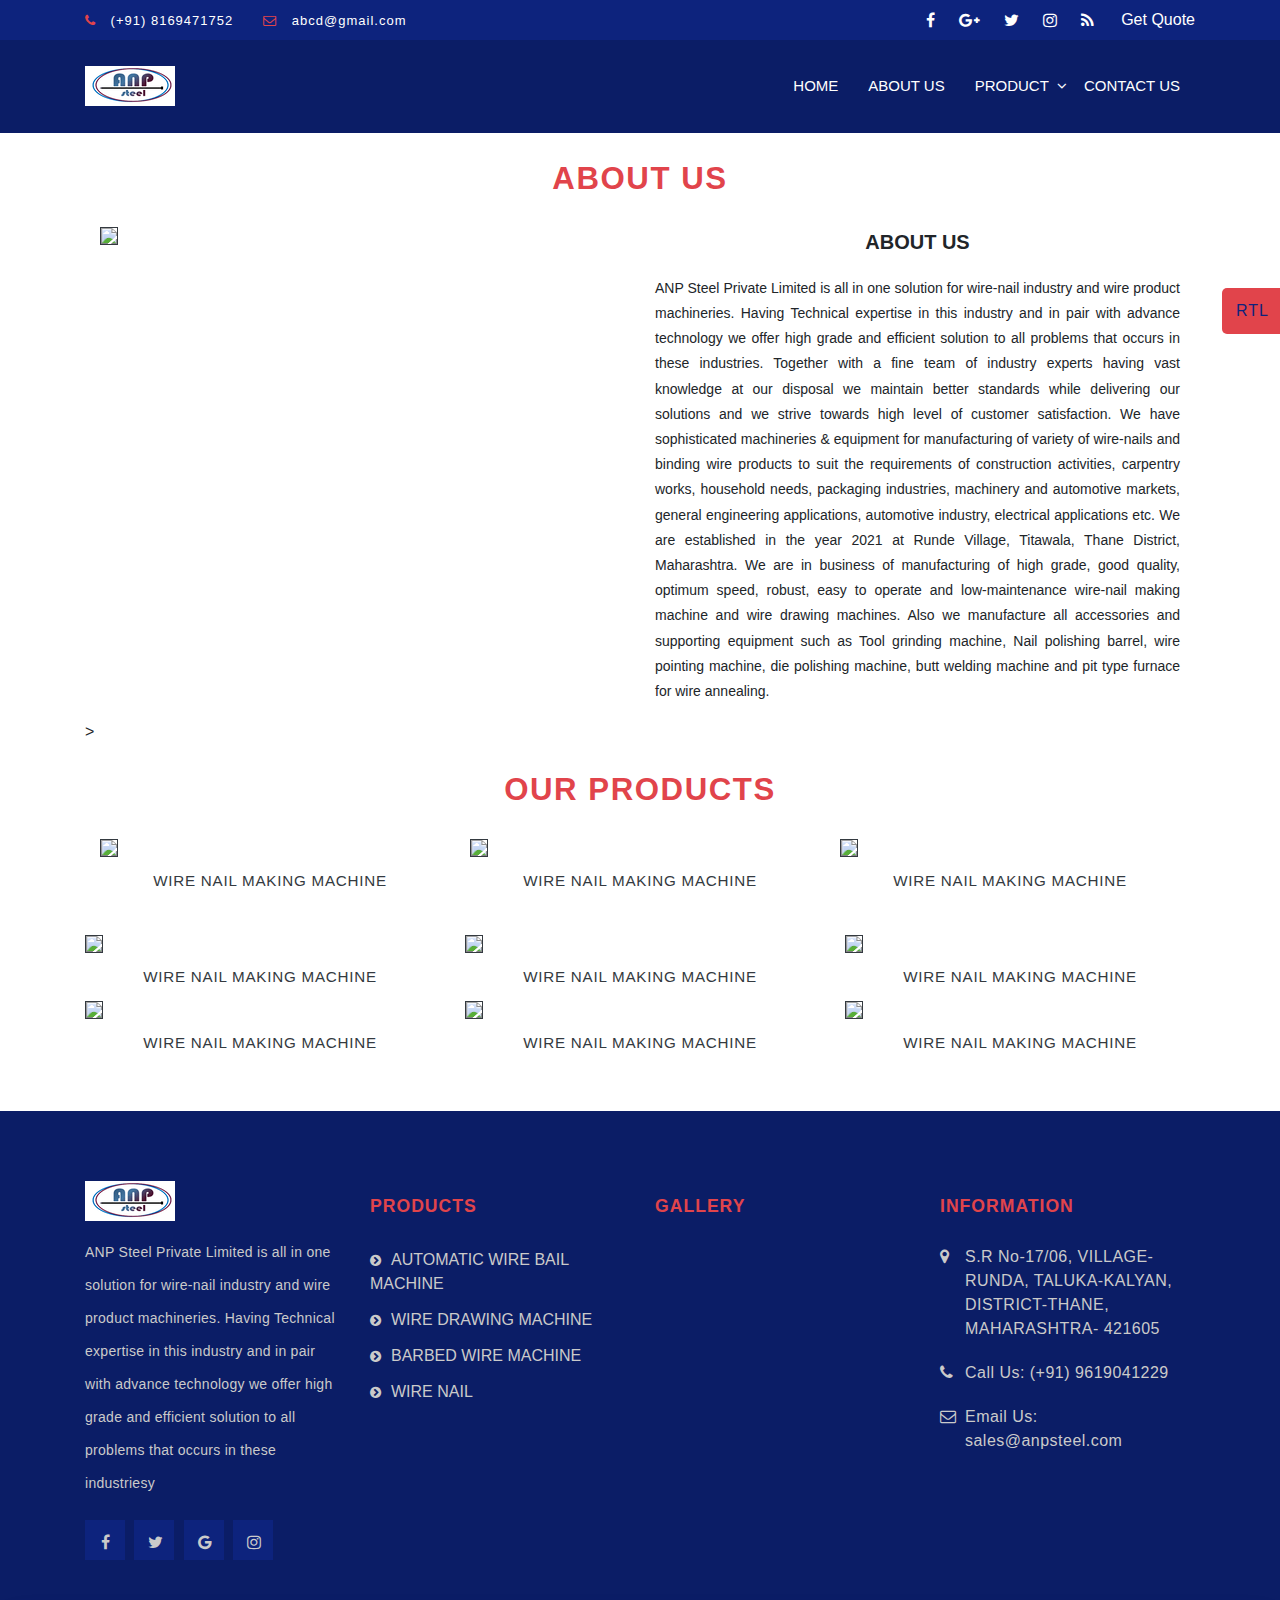
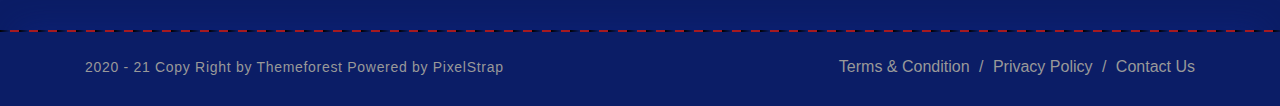
==== About_us.html @ 6aaeba2f "File Uploaded" ====
<!DOCTYPE html>
<html lang="en">


<!-- Mirrored from themes.pixelstrap.com/reno/theme/plumbing.html by HTTrack Website Copier/3.x [XR&CO'2014], Mon, 30 Dec 2019 09:51:10 GMT -->
<head>

    <meta charset="utf-8">
    <meta name="author" content="pixelstrap">
    <meta name="description" content="Reno | Plumbing HTML Templates from pixelstrap">
    <meta name="keywords" content="Reno | Plumbing HTML Templates from pixelstrap">
    <meta name="viewport" content="width=device-width, initial-scale=1, maximum-scale=1">
    <meta http-equiv="X-UA-Compatible" content="IE=edge"/>

    <!-- Site Title -->
    <title> Reno | Plumbing HTML Templates </title>

    <!-- Fav icon -->
    <link rel="shortcut icon" href="assets/images/plumbing/Favicon.png">

    <!-- Font Family-->
    <link href="https://fonts.googleapis.com/css?family=Poppins:100,200,300,400,500,600,700,800,900" rel="stylesheet">

    <!-- Font Awesome -->
    <link rel="stylesheet" href="assets/css/font-awesome.min.css" >

    <!-- Bootstrap CSS -->
    <link rel="stylesheet" href="assets/css/bootstrap.css">

    <!-- Themify icon -->
    <link rel="stylesheet" href="assets/css/themify.css">

    <!-- Animation CSS -->
    <link rel="stylesheet" href="assets/css/animate.min.css">

    <!-- Flat icon icon -->
    <link rel="stylesheet" href="assets/css/flaticon.css">

    <!-- Owl carousel css-->
    <link rel="stylesheet" href="assets/css/owl.carousel.min.css">
    <link rel="stylesheet" href="assets/css/owl.theme.default.min.css">

    <!-- zoom css-->
    <link rel="stylesheet" href="assets/css/magnific-popup.css">

    <!-- Style css-->
    <link rel="stylesheet" type="text/css"  href="assets/css/color4.css"  media="screen" id="color">

</head>
<style>

</style>

</style>


<body>

<!-- loader start -->
<div class="loader-wrapper">
    <div class="loader">
        <div></div>
    </div>
</div>
<!-- loader end -->

<!--Top-Section-->
<div class="top-contact">
    <div class="container">
        <div class="row">
            <div class="col-md-6">
                <div class="top-content">
                    <ul>
                        <li><i class="fa fa-phone" aria-hidden="true"></i>  (+91) 8169471752  </li>
                        <li><i class="fa fa-envelope-o" aria-hidden="true"></i> abcd@gmail.com  </li>
                    </ul>
                </div>
            </div>
            <div class="col-md-6">
                <div class="top-social">
                    <ul>
                        <li><a href="#"><i class="fa fa-facebook" aria-hidden="true"></i></a></li>
                        <li><a href="#"><i class="fa fa-google-plus" aria-hidden="true"></i></a></li>
                        <li><a href="#"><i class="fa fa-twitter" aria-hidden="true"></i></a></li>
                        <li><a href="#"><i class="fa fa-instagram" aria-hidden="true"></i></a></li>
                        <li><a href="#"><i class="fa fa-rss" aria-hidden="true"></i></a></li>
                        <li class="my-account"><a href="#"> Get Quote </a></li>
                    </ul>
                </div>
            </div>
        </div>
    </div>
</div>
<!--End-Top-Section-->

<!-- Nav Start -->
<nav class="navbar nav_2 navbar-expand-lg navbar-light theme-nav" id="navbar">
    <div class="container">
        <a class="navbar-brand" href="index.html"><img src="logoc80.png" alt="logo"></a>
        <button class="navbar-toggler" type="button" data-toggle="collapse" data-target="#navbarSupportedContent" aria-controls="navbarSupportedContent" aria-expanded="false" aria-label="Toggle navigation">
            <i class="fa fa-bars" aria-hidden="true"></i>
        </button>
        <div class="collapse navbar-collapse default-nav" id="navbarSupportedContent">
            <ul class="navbar-nav ml-auto" id="mymenu">
                <li class="nav-item">
                    <a class="nav-link" href="index.html"> HOME </a>
                </li>
                <li class="nav-item">
                    <a class="nav-link" href="About_us.html"> ABOUT US </a>
                </li>
               
                
                <li class="nav-item dropdown"><a class="nav-link dropdown-toggle" href="Product_A.html" data-toggle="dropdown" aria-haspopup="true" aria-expanded="false"> PRODUCT </a>
                    <ul class="dropdown-menu">
                        <li class="nav-item"><a class="nav-link" href="Product_A.html"> AUTOMATIC WIRE NAIL MACHINE </a></li>
                        <li class="nav-item"><a class="nav-link" href="Product_B.html"> WIRE DRAWING MACHINE </a></li>
                        <li class="nav-item"><a class="nav-link" href="Product_C.html">BARBED WIRE MAKING MACHINE</a></li>
                        <li class="nav-item"><a class="nav-link" href="Product_D.html"> WIRE NAIL</a></li>
                        
                        
                    </ul>
                </li>
               
                <li class="nav-item">
                    <a class="nav-link" href="Contact_us.html"> CONTACT US </a>
                </li>
            </ul>
        </div>
    </div>
</nav>
<!-- Nav end-->

<!---------Start of About US Page -->

<div class="container" style="margin-top:30px;">
    <h2 class="text-center text-uppercase display-5"> ABOUT US  </h2>
<div class="row" style="margin: 30px 0px;">
    <div class="col-lg-6">
        <img src="assets/images/plumbing/About/WhatsApp Image 2021-05-19 at 9.10.15 PM.jpeg" class="img-fluid border border-dark">
        

    </div>
    <div class="col-lg-6">
        <p  class="text-uppercase lead text-center text-justify"style="font-weight: bold;"> ABOUT US </p>
       <p style="font-family:Arial, Helvetica, sans-serif;" class="text-justify"> ANP Steel Private Limited is all in one solution for wire-nail industry and wire product machineries. Having Technical expertise in this industry and in pair with advance technology we offer high grade and efficient solution to all problems that occurs in these industries. Together with a fine team of industry experts having vast knowledge at our disposal we maintain better standards while delivering our solutions and we strive towards high level of customer satisfaction. 
        We have sophisticated machineries & equipment for manufacturing of variety of wire-nails and binding wire products to suit the requirements of construction activities, carpentry works, household needs, packaging industries, machinery and automotive markets, general engineering applications, automotive industry, electrical applications etc.
                 We are established in the year 2021 at Runde Village, Titawala, Thane District, Maharashtra. We are in business of manufacturing of high grade, good quality, optimum speed, robust, easy to operate and low-maintenance wire-nail making machine and wire drawing machines. Also we manufacture all accessories and supporting equipment such as Tool grinding machine, Nail polishing barrel, wire pointing machine, die polishing machine, butt welding machine and pit type furnace for wire annealing. 
        
                 </p> 
                </div>>
                 </div>
                    </div>   


<!---End of the About  Parts-->


<!----Start of The Products List-->

<div class="container" style="margin-top:30px;">
    <h2 class="text-center text-uppercase display-5"> our Products  </h2>
<div class="row" style="margin: 30px 0px;">
        <div class="col-md-4">
            <a href="Product_A.html"><img src="assets/images/plumbing/Our_Products/WhatsApp Image 2021-05-20 at 9.15.09 PM.jpeg" class="img-fluid border border-dark">
                <h5 class="text-center text-dark text-uppercase" style="margin-top:10px;"> wire nail making Machine</h5></a>
        </div>
       <div class="col-md-4">
        <a href="Product_B.html"><img src="assets/images/plumbing/Our_Products/WhatsApp Image 2021-05-20 at 9.15.12 PM (1).jpeg" class="img-fluid border border-dark">
            <h5 class="text-center text-dark text-uppercase" style="margin-top:10px;"> wire nail making Machine</h5></a>
       </div>
       <div class="col-md-4">
        <a href="Product_A.html"><img src="assets/images/plumbing/Our_Products/WhatsApp Image 2021-05-20 at 9.15.12 PM.jpeg" class="img-fluid border border-dark">
            <h5 class="text-center text-dark text-uppercase" style="margin-top:10px;"> wire nail making Machine</h5></a>
       </div>
</div>

<div class="row">
    <div class="col-md-4">
        <a href="Product_A.html"><img src="assets/images/plumbing/Our_Products/12.png" class="img-fluid border border-dark">
            <h5 class="text-center text-dark text-uppercase" style="margin-top:10px;"> wire nail making Machine</h5></a>
        
    </div>
   <div class="col-md-4">
    <a href="Product_A.html"><img src="assets/images/plumbing/Our_Products/13.png" class="img-fluid border border-dark">
        <h5 class="text-center text-dark text-uppercase" style="margin-top:10px;"> wire nail making Machine</h5></a>
   </div>
   <div class="col-md-4">
    <a href="Product_A.html"><img src="assets/images/plumbing/Our_Products/1 (1).png" class="img-fluid border border-dark">
        <h5 class="text-center text-dark text-uppercase" style="margin-top:10px;"> wire nail making Machine</h5></a>
   </div>
</div>


<div class="row">
    <div class="col-md-4">
        <a href="Product_A.html"><img src="assets/images/plumbing/Our_Products/15B.png" class="img-fluid border border-dark">
            <h5 class="text-center text-dark text-uppercase" style="margin-top:10px;"> wire nail making Machine</h5></a>
        
    </div>
   <div class="col-md-4">
    <a href="Product_A.html"><img src="assets/images/plumbing/Our_Products/16B.png" class="img-fluid border border-dark">
        <h5 class="text-center text-dark text-uppercase" style="margin-top:10px;"> wire nail making Machine</h5></a>
   </div>
   <div class="col-md-4">
    <a href="Product_A.html"><img src="assets/images/plumbing/Our_Products/17.jpg" class="img-fluid border border-dark">
        <h5 class="text-center text-dark text-uppercase" style="margin-top:10px;"> wire nail making Machine</h5></a>
   </div>
</div>
</div>
<!-----End of  the Product List-->

<!-------Start OF the Card-------


<div class="container" style="margin-top:30px;">
    <h2 class="text-center text-uppercase display-5"> OUR products </h2>
<div class="row" style="margin-top: 50px;">
                                                <div class="col-md-3">
                                                    <div class="card">
                                                        <img src="assets/Images/plumbing/Our_Products/10.png" class="card-img-top" alt="...">
                                                        <div class="card-body ">
                                                          <h5 class="card-title text-dark text-center">WIRE NAIL MAKING MACHINE </h5>
                                                          <p class="card-text text-justify">To quickly eject nail out of machine ejector is used. And next cycle is started.</p>
                                                          
                                                        </div>
                                                      </div>
                                                </div>

                                    <div class="col-md-3">
                                        <div class="card ">
                                            <img src="assets/Images/plumbing/Our_Products/12.png" class="card-img-top" alt="...">
                                            <div class="card-body">
                                              <h5 class="card-title text-dark text-center">GRIPPING DIES</h5>
                                              <p class="card-text text-justify">To properly grip the wire while nail making operation is carried out in machine.</p>
                                             
                                            </div>
                                          </div>
                                                    </div>
                        <div class="col-md-3">
                            <div class="card">
                                <img src="assets/Images/plumbing/Our_Products/13.png" class="card-img-top" alt="...">
                                <div class="card-body">
                                  <h5 class="card-title text-dark text-center">CUTTING TOOLS</h5>
                                  <p class="card-text text-justify">For cutting nails and making point after the head & shank are formed Diamond, Chisel, Round, Long or Blunt shaped Points can be made by grinding the tools appropriately..</p>
                                  
                                </div>
                              </div>
                        </div>
                    <div class=" col-md-3">
                        <div class="card">
                            <img src="assets/Images/plumbing/Our_Products/14.jpg" class="card-img-top" alt="...">
                            <div class="card-body ">
                              <h5 class="card-title text-dark text-center ">HAMMER PUNCH</h5>
                              <p class="card-text text-justify">Used for formation of nail head Chequered or Plain Heads can be formed with these dies.</p>
                              
                            </div>
                          </div>
                    </div>

    </div>
</div>

<!---End of the Spare Parts-->


<!----End of the Card----->
<footer>
    <div class="upper-section mt-5">
        <div class="container">
            <div class="row">
                <div class="col-lg-3 col-md-6">
                    <div class="footer_first">
                        <div class="footer-title mobile-title">
                            <h3>ABOUT US</h3>
                        </div>
                        <div class="footer-contant">
                            <img src="logoc80.png" class="foot_logo" alt="">
                            <p>ANP Steel Private Limited is all in one solution for wire-nail industry and wire product machineries. Having Technical expertise in this industry and in pair with advance technology we offer high grade and efficient solution to all problems that occurs in these industriesy</p>
                            <div class="footer_social">
                                <div>
                                    <ul>
                                        <li><a href="#"><i class="fa fa-facebook" aria-hidden="true"></i></a></li>
                                        <li><a href="#"><i class="fa fa-twitter" aria-hidden="true"></i></a></li>
                                        <li><a href="#"><i class="fa fa-google" aria-hidden="true"></i></a></li>
                                        <li><a href="#"><i class="fa fa-instagram" aria-hidden="true"></i></a></li>
                                    </ul>
                                </div>
                            </div>
                        </div>
                    </div>
                </div>
                <div class="col-lg-3 col-md-6">
                    <div class="footer_second">
                        <div>
                            <div class="footer-title">
                                <h3> Products </h3>
                            </div>
                            <div class="footer-contant">
                                <ul>
                                    <li><a href="Product_A.html"><i class="fa fa-chevron-circle-right"></i>AUTOMATIC WIRE BAIL MACHINE</a></li>
                                    <li><a href="Product_B.html"><i class="fa fa-chevron-circle-right"></i>WIRE DRAWING MACHINE</a></li>
                                    <li><a href="Product_C.html"><i class="fa fa-chevron-circle-right"></i>BARBED WIRE MACHINE</a></li>
                                    <li><a href="Product_D.html"><i class="fa fa-chevron-circle-right"></i>WIRE NAIL</a></li>
                                   
                                </ul>
                            </div>
                        </div>
                    </div>
                </div>
                <div class="col-lg-3 col-md-6">
                    <div class="footer_third">
                        <div>
                            <div class="footer-title">
                                <h3>Gallery</h3>
                            </div>
                            <div class="footer-gallery footer-contant">
                                <ul>
                                    <li><a href="Product_A.html"><img src="assets/images/plumbing/gallery/1A.png" alt=""></a></li>
                                    <li><a href="Product_B.html"><img src="assets/images/plumbing/gallery/1B.png" alt=""></a></li>
                                    <li><a href="Product_C.html"><img src="assets/images/plumbing/gallery/1C.png" alt=""></a></li>
                                    <li><a href="Product_B.html"><img src="assets/images/plumbing/gallery/1D.png" alt=""></a></li>
                                    <li><a href="Product_D.html"><img src="assets/images/plumbing/gallery/1E.png" alt=""></a></li>
                                    <li><a href="Product_D.html"><img src="assets/images/plumbing/gallery/1F.png" alt=""></a></li>
                                </ul>
                            </div>
                        </div>
                    </div>
                </div>
                <div class="col-lg-3 col-md-6">
                    <div class="footer_forth">
                        <div class="footer-title">
                            <h3>Information</h3>
                        </div>
                        <div class="footer-contant">
                            <ul>
                                <li><i class="fa fa-map-marker" aria-hidden="true"></i>S.R No-17/06, VILLAGE- RUNDA, TALUKA-KALYAN, DISTRICT-THANE, MAHARASHTRA- 421605 </li>
                                <li><i class="fa fa-phone" aria-hidden="true"></i>Call Us: (+91) 9619041229 </li>
                                <li><i class="fa fa-envelope-o" aria-hidden="true"></i>Email Us: sales@anpsteel.com</li>
                                
                            </ul>
                        </div>
                    </div>
                </div>
            </div>
        </div>
    </div>
    <!-- Copyright section Start -->
    <section class="copyright_sec">
        <div class="container">
            <div class="row">
                <div class="col-lg-6">
                    <div class="cop_p">
                        <p>2020 - 21 Copy Right by Themeforest Powered by PixelStrap </p>
                    </div>
                </div>
                <div class="col-lg-6">
                    <div class="copy_link">
                        <ul>
                            <li><a href="#"> Terms & Condition </a></li>
                            <li><a href="#"> Privacy Policy </a></li>
                            <li><a href="#"> Contact Us </a></li>
                        </ul>
                    </div>
                </div>
            </div>
        </div>
    </section>
    <!-- Copyright section End -->
</footer>
<!-- Footer End -->

<!-- Tap on Top -->
<div class="tap-top top-cls top_4">
    <div>
        <i class="fa fa-angle-double-up"></i>
    </div>
</div>
<!-- Tap on Ends -->

<!-- js file -->
<script src="assets/js/jquery-3.3.1.min.js" ></script>

<!-- zoom js file -->
<script src="assets/js/jquery.magnific-popup.js" ></script>

<!-- popper js file -->
<script src="assets/js/popper.min.js" ></script>

<!-- bootstrap js file -->
<script src="assets/js/bootstrap.min.js" ></script>

<!-- Owl carousel js file-->
<script src="assets/js/owl.carousel.min.js"></script>

<!-- Counter Js File -->
<script src="assets/js/jquery.counterup.min.js"></script>
<script src="assets/js/jquery.waypoints.min.js"></script>

<!-- script js file -->
<script src="assets/js/script.js"></script>

</body>


<!-- Mirrored from themes.pixelstrap.com/reno/theme/plumbing.html by HTTrack Website Copier/3.x [XR&CO'2014], Mon, 30 Dec 2019 09:53:12 GMT -->
</html>
---- assets/css/themify.css ----
@font-face {
	font-family: 'themify';
	src:url('../fonts/themify9f24.eot?-fvbane');
	src:url('../fonts/themifyd41d.eot?#iefix-fvbane') format('embedded-opentype'),
		url('../fonts/themify9f24.woff?-fvbane') format('woff'),
		url('../fonts/themify9f24.ttf?-fvbane') format('truetype'),
		url('../fonts/themify9f24.svg?-fvbane#themify') format('svg');
	font-weight: normal;
	font-style: normal;
}

[class^="ti-"], [class*=" ti-"] {
	font-family: 'themify';
	speak: none;
	font-style: normal;
	font-weight: normal;
	font-variant: normal;
	text-transform: none;
	line-height: 1;

	/* Better Font Rendering =========== */
	-webkit-font-smoothing: antialiased;
	-moz-osx-font-smoothing: grayscale;
}

.ti-wand:before {
	content: "\e600";
}
.ti-volume:before {
	content: "\e601";
}
.ti-user:before {
	content: "\e602";
}
.ti-unlock:before {
	content: "\e603";
}
.ti-unlink:before {
	content: "\e604";
}
.ti-trash:before {
	content: "\e605";
}
.ti-thought:before {
	content: "\e606";
}
.ti-target:before {
	content: "\e607";
}
.ti-tag:before {
	content: "\e608";
}
.ti-tablet:before {
	content: "\e609";
}
.ti-star:before {
	content: "\e60a";
}
.ti-spray:before {
	content: "\e60b";
}
.ti-signal:before {
	content: "\e60c";
}
.ti-shopping-cart:before {
	content: "\e60d";
}
.ti-shopping-cart-full:before {
	content: "\e60e";
}
.ti-settings:before {
	content: "\e60f";
}
.ti-search:before {
	content: "\e610";
}
.ti-zoom-in:before {
	content: "\e611";
}
.ti-zoom-out:before {
	content: "\e612";
}
.ti-cut:before {
	content: "\e613";
}
.ti-ruler:before {
	content: "\e614";
}
.ti-ruler-pencil:before {
	content: "\e615";
}
.ti-ruler-alt:before {
	content: "\e616";
}
.ti-bookmark:before {
	content: "\e617";
}
.ti-bookmark-alt:before {
	content: "\e618";
}
.ti-reload:before {
	content: "\e619";
}
.ti-plus:before {
	content: "\e61a";
}
.ti-pin:before {
	content: "\e61b";
}
.ti-pencil:before {
	content: "\e61c";
}
.ti-pencil-alt:before {
	content: "\e61d";
}
.ti-paint-roller:before {
	content: "\e61e";
}
.ti-paint-bucket:before {
	content: "\e61f";
}
.ti-na:before {
	content: "\e620";
}
.ti-mobile:before {
	content: "\e621";
}
.ti-minus:before {
	content: "\e622";
}
.ti-medall:before {
	content: "\e623";
}
.ti-medall-alt:before {
	content: "\e624";
}
.ti-marker:before {
	content: "\e625";
}
.ti-marker-alt:before {
	content: "\e626";
}
.ti-arrow-up:before {
	content: "\e627";
}
.ti-arrow-right:before {
	content: "\e628";
}
.ti-arrow-left:before {
	content: "\e629";
}
.ti-arrow-down:before {
	content: "\e62a";
}
.ti-lock:before {
	content: "\e62b";
}
.ti-location-arrow:before {
	content: "\e62c";
}
.ti-link:before {
	content: "\e62d";
}
.ti-layout:before {
	content: "\e62e";
}
.ti-layers:before {
	content: "\e62f";
}
.ti-layers-alt:before {
	content: "\e630";
}
.ti-key:before {
	content: "\e631";
}
.ti-import:before {
	content: "\e632";
}
.ti-image:before {
	content: "\e633";
}
.ti-heart:before {
	content: "\e634";
}
.ti-heart-broken:before {
	content: "\e635";
}
.ti-hand-stop:before {
	content: "\e636";
}
.ti-hand-open:before {
	content: "\e637";
}
.ti-hand-drag:before {
	content: "\e638";
}
.ti-folder:before {
	content: "\e639";
}
.ti-flag:before {
	content: "\e63a";
}
.ti-flag-alt:before {
	content: "\e63b";
}
.ti-flag-alt-2:before {
	content: "\e63c";
}
.ti-eye:before {
	content: "\e63d";
}
.ti-export:before {
	content: "\e63e";
}
.ti-exchange-vertical:before {
	content: "\e63f";
}
.ti-desktop:before {
	content: "\e640";
}
.ti-cup:before {
	content: "\e641";
}
.ti-crown:before {
	content: "\e642";
}
.ti-comments:before {
	content: "\e643";
}
.ti-comment:before {
	content: "\e644";
}
.ti-comment-alt:before {
	content: "\e645";
}
.ti-close:before {
	content: "\e646";
}
.ti-clip:before {
	content: "\e647";
}
.ti-angle-up:before {
	content: "\e648";
}
.ti-angle-right:before {
	content: "\e649";
}
.ti-angle-left:before {
	content: "\e64a";
}
.ti-angle-down:before {
	content: "\e64b";
}
.ti-check:before {
	content: "\e64c";
}
.ti-check-box:before {
	content: "\e64d";
}
.ti-camera:before {
	content: "\e64e";
}
.ti-announcement:before {
	content: "\e64f";
}
.ti-brush:before {
	content: "\e650";
}
.ti-briefcase:before {
	content: "\e651";
}
.ti-bolt:before {
	content: "\e652";
}
.ti-bolt-alt:before {
	content: "\e653";
}
.ti-blackboard:before {
	content: "\e654";
}
.ti-bag:before {
	content: "\e655";
}
.ti-move:before {
	content: "\e656";
}
.ti-arrows-vertical:before {
	content: "\e657";
}
.ti-arrows-horizontal:before {
	content: "\e658";
}
.ti-fullscreen:before {
	content: "\e659";
}
.ti-arrow-top-right:before {
	content: "\e65a";
}
.ti-arrow-top-left:before {
	content: "\e65b";
}
.ti-arrow-circle-up:before {
	content: "\e65c";
}
.ti-arrow-circle-right:before {
	content: "\e65d";
}
.ti-arrow-circle-left:before {
	content: "\e65e";
}
.ti-arrow-circle-down:before {
	content: "\e65f";
}
.ti-angle-double-up:before {
	content: "\e660";
}
.ti-angle-double-right:before {
	content: "\e661";
}
.ti-angle-double-left:before {
	content: "\e662";
}
.ti-angle-double-down:before {
	content: "\e663";
}
.ti-zip:before {
	content: "\e664";
}
.ti-world:before {
	content: "\e665";
}
.ti-wheelchair:before {
	content: "\e666";
}
.ti-view-list:before {
	content: "\e667";
}
.ti-view-list-alt:before {
	content: "\e668";
}
.ti-view-grid:before {
	content: "\e669";
}
.ti-uppercase:before {
	content: "\e66a";
}
.ti-upload:before {
	content: "\e66b";
}
.ti-underline:before {
	content: "\e66c";
}
.ti-truck:before {
	content: "\e66d";
}
.ti-timer:before {
	content: "\e66e";
}
.ti-ticket:before {
	content: "\e66f";
}
.ti-thumb-up:before {
	content: "\e670";
}
.ti-thumb-down:before {
	content: "\e671";
}
.ti-text:before {
	content: "\e672";
}
.ti-stats-up:before {
	content: "\e673";
}
.ti-stats-down:before {
	content: "\e674";
}
.ti-split-v:before {
	content: "\e675";
}
.ti-split-h:before {
	content: "\e676";
}
.ti-smallcap:before {
	content: "\e677";
}
.ti-shine:before {
	content: "\e678";
}
.ti-shift-right:before {
	content: "\e679";
}
.ti-shift-left:before {
	content: "\e67a";
}
.ti-shield:before {
	content: "\e67b";
}
.ti-notepad:before {
	content: "\e67c";
}
.ti-server:before {
	content: "\e67d";
}
.ti-quote-right:before {
	content: "\e67e";
}
.ti-quote-left:before {
	content: "\e67f";
}
.ti-pulse:before {
	content: "\e680";
}
.ti-printer:before {
	content: "\e681";
}
.ti-power-off:before {
	content: "\e682";
}
.ti-plug:before {
	content: "\e683";
}
.ti-pie-chart:before {
	content: "\e684";
}
.ti-paragraph:before {
	content: "\e685";
}
.ti-panel:before {
	content: "\e686";
}
.ti-package:before {
	content: "\e687";
}
.ti-music:before {
	content: "\e688";
}
.ti-music-alt:before {
	content: "\e689";
}
.ti-mouse:before {
	content: "\e68a";
}
.ti-mouse-alt:before {
	content: "\e68b";
}
.ti-money:before {
	content: "\e68c";
}
.ti-microphone:before {
	content: "\e68d";
}
.ti-menu:before {
	content: "\e68e";
}
.ti-menu-alt:before {
	content: "\e68f";
}
.ti-map:before {
	content: "\e690";
}
.ti-map-alt:before {
	content: "\e691";
}
.ti-loop:before {
	content: "\e692";
}
.ti-location-pin:before {
	content: "\e693";
}
.ti-list:before {
	content: "\e694";
}
.ti-light-bulb:before {
	content: "\e695";
}
.ti-Italic:before {
	content: "\e696";
}
.ti-info:before {
	content: "\e697";
}
.ti-infinite:before {
	content: "\e698";
}
.ti-id-badge:before {
	content: "\e699";
}
.ti-hummer:before {
	content: "\e69a";
}
.ti-home:before {
	content: "\e69b";
}
.ti-help:before {
	content: "\e69c";
}
.ti-headphone:before {
	content: "\e69d";
}
.ti-harddrives:before {
	content: "\e69e";
}
.ti-harddrive:before {
	content: "\e69f";
}
.ti-gift:before {
	content: "\e6a0";
}
.ti-game:before {
	content: "\e6a1";
}
.ti-filter:before {
	content: "\e6a2";
}
.ti-files:before {
	content: "\e6a3";
}
.ti-file:before {
	content: "\e6a4";
}
.ti-eraser:before {
	content: "\e6a5";
}
.ti-envelope:before {
	content: "\e6a6";
}
.ti-download:before {
	content: "\e6a7";
}
.ti-direction:before {
	content: "\e6a8";
}
.ti-direction-alt:before {
	content: "\e6a9";
}
.ti-dashboard:before {
	content: "\e6aa";
}
.ti-control-stop:before {
	content: "\e6ab";
}
.ti-control-shuffle:before {
	content: "\e6ac";
}
.ti-control-play:before {
	content: "\e6ad";
}
.ti-control-pause:before {
	content: "\e6ae";
}
.ti-control-forward:before {
	content: "\e6af";
}
.ti-control-backward:before {
	content: "\e6b0";
}
.ti-cloud:before {
	content: "\e6b1";
}
.ti-cloud-up:before {
	content: "\e6b2";
}
.ti-cloud-down:before {
	content: "\e6b3";
}
.ti-clipboard:before {
	content: "\e6b4";
}
.ti-car:before {
	content: "\e6b5";
}
.ti-calendar:before {
	content: "\e6b6";
}
.ti-book:before {
	content: "\e6b7";
}
.ti-bell:before {
	content: "\e6b8";
}
.ti-basketball:before {
	content: "\e6b9";
}
.ti-bar-chart:before {
	content: "\e6ba";
}
.ti-bar-chart-alt:before {
	content: "\e6bb";
}
.ti-back-right:before {
	content: "\e6bc";
}
.ti-back-left:before {
	content: "\e6bd";
}
.ti-arrows-corner:before {
	content: "\e6be";
}
.ti-archive:before {
	content: "\e6bf";
}
.ti-anchor:before {
	content: "\e6c0";
}
.ti-align-right:before {
	content: "\e6c1";
}
.ti-align-left:before {
	content: "\e6c2";
}
.ti-align-justify:before {
	content: "\e6c3";
}
.ti-align-center:before {
	content: "\e6c4";
}
.ti-alert:before {
	content: "\e6c5";
}
.ti-alarm-clock:before {
	content: "\e6c6";
}
.ti-agenda:before {
	content: "\e6c7";
}
.ti-write:before {
	content: "\e6c8";
}
.ti-window:before {
	content: "\e6c9";
}
.ti-widgetized:before {
	content: "\e6ca";
}
.ti-widget:before {
	content: "\e6cb";
}
.ti-widget-alt:before {
	content: "\e6cc";
}
.ti-wallet:before {
	content: "\e6cd";
}
.ti-video-clapper:before {
	content: "\e6ce";
}
.ti-video-camera:before {
	content: "\e6cf";
}
.ti-vector:before {
	content: "\e6d0";
}
.ti-themify-logo:before {
	content: "\e6d1";
}
.ti-themify-favicon:before {
	content: "\e6d2";
}
.ti-themify-favicon-alt:before {
	content: "\e6d3";
}
.ti-support:before {
	content: "\e6d4";
}
.ti-stamp:before {
	content: "\e6d5";
}
.ti-split-v-alt:before {
	content: "\e6d6";
}
.ti-slice:before {
	content: "\e6d7";
}
.ti-shortcode:before {
	content: "\e6d8";
}
.ti-shift-right-alt:before {
	content: "\e6d9";
}
.ti-shift-left-alt:before {
	content: "\e6da";
}
.ti-ruler-alt-2:before {
	content: "\e6db";
}
.ti-receipt:before {
	content: "\e6dc";
}
.ti-pin2:before {
	content: "\e6dd";
}
.ti-pin-alt:before {
	content: "\e6de";
}
.ti-pencil-alt2:before {
	content: "\e6df";
}
.ti-palette:before {
	content: "\e6e0";
}
.ti-more:before {
	content: "\e6e1";
}
.ti-more-alt:before {
	content: "\e6e2";
}
.ti-microphone-alt:before {
	content: "\e6e3";
}
.ti-magnet:before {
	content: "\e6e4";
}
.ti-line-double:before {
	content: "\e6e5";
}
.ti-line-dotted:before {
	content: "\e6e6";
}
.ti-line-dashed:before {
	content: "\e6e7";
}
.ti-layout-width-full:before {
	content: "\e6e8";
}
.ti-layout-width-default:before {
	content: "\e6e9";
}
.ti-layout-width-default-alt:before {
	content: "\e6ea";
}
.ti-layout-tab:before {
	content: "\e6eb";
}
.ti-layout-tab-window:before {
	content: "\e6ec";
}
.ti-layout-tab-v:before {
	content: "\e6ed";
}
.ti-layout-tab-min:before {
	content: "\e6ee";
}
.ti-layout-slider:before {
	content: "\e6ef";
}
.ti-layout-slider-alt:before {
	content: "\e6f0";
}
.ti-layout-sidebar-right:before {
	content: "\e6f1";
}
.ti-layout-sidebar-none:before {
	content: "\e6f2";
}
.ti-layout-sidebar-left:before {
	content: "\e6f3";
}
.ti-layout-placeholder:before {
	content: "\e6f4";
}
.ti-layout-menu:before {
	content: "\e6f5";
}
.ti-layout-menu-v:before {
	content: "\e6f6";
}
.ti-layout-menu-separated:before {
	content: "\e6f7";
}
.ti-layout-menu-full:before {
	content: "\e6f8";
}
.ti-layout-media-right-alt:before {
	content: "\e6f9";
}
.ti-layout-media-right:before {
	content: "\e6fa";
}
.ti-layout-media-overlay:before {
	content: "\e6fb";
}
.ti-layout-media-overlay-alt:before {
	content: "\e6fc";
}
.ti-layout-media-overlay-alt-2:before {
	content: "\e6fd";
}
.ti-layout-media-left-alt:before {
	content: "\e6fe";
}
.ti-layout-media-left:before {
	content: "\e6ff";
}
.ti-layout-media-center-alt:before {
	content: "\e700";
}
.ti-layout-media-center:before {
	content: "\e701";
}
.ti-layout-list-thumb:before {
	content: "\e702";
}
.ti-layout-list-thumb-alt:before {
	content: "\e703";
}
.ti-layout-list-post:before {
	content: "\e704";
}
.ti-layout-list-large-image:before {
	content: "\e705";
}
.ti-layout-line-solid:before {
	content: "\e706";
}
.ti-layout-grid4:before {
	content: "\e707";
}
.ti-layout-grid3:before {
	content: "\e708";
}
.ti-layout-grid2:before {
	content: "\e709";
}
.ti-layout-grid2-thumb:before {
	content: "\e70a";
}
.ti-layout-cta-right:before {
	content: "\e70b";
}
.ti-layout-cta-left:before {
	content: "\e70c";
}
.ti-layout-cta-center:before {
	content: "\e70d";
}
.ti-layout-cta-btn-right:before {
	content: "\e70e";
}
.ti-layout-cta-btn-left:before {
	content: "\e70f";
}
.ti-layout-column4:before {
	content: "\e710";
}
.ti-layout-column3:before {
	content: "\e711";
}
.ti-layout-column2:before {
	content: "\e712";
}
.ti-layout-accordion-separated:before {
	content: "\e713";
}
.ti-layout-accordion-merged:before {
	content: "\e714";
}
.ti-layout-accordion-list:before {
	content: "\e715";
}
.ti-ink-pen:before {
	content: "\e716";
}
.ti-info-alt:before {
	content: "\e717";
}
.ti-help-alt:before {
	content: "\e718";
}
.ti-headphone-alt:before {
	content: "\e719";
}
.ti-hand-point-up:before {
	content: "\e71a";
}
.ti-hand-point-right:before {
	content: "\e71b";
}
.ti-hand-point-left:before {
	content: "\e71c";
}
.ti-hand-point-down:before {
	content: "\e71d";
}
.ti-gallery:before {
	content: "\e71e";
}
.ti-face-smile:before {
	content: "\e71f";
}
.ti-face-sad:before {
	content: "\e720";
}
.ti-credit-card:before {
	content: "\e721";
}
.ti-control-skip-forward:before {
	content: "\e722";
}
.ti-control-skip-backward:before {
	content: "\e723";
}
.ti-control-record:before {
	content: "\e724";
}
.ti-control-eject:before {
	content: "\e725";
}
.ti-comments-smiley:before {
	content: "\e726";
}
.ti-brush-alt:before {
	content: "\e727";
}
.ti-youtube:before {
	content: "\e728";
}
.ti-vimeo:before {
	content: "\e729";
}
.ti-twitter:before {
	content: "\e72a";
}
.ti-time:before {
	content: "\e72b";
}
.ti-tumblr:before {
	content: "\e72c";
}
.ti-skype:before {
	content: "\e72d";
}
.ti-share:before {
	content: "\e72e";
}
.ti-share-alt:before {
	content: "\e72f";
}
.ti-rocket:before {
	content: "\e730";
}
.ti-pinterest:before {
	content: "\e731";
}
.ti-new-window:before {
	content: "\e732";
}
.ti-microsoft:before {
	content: "\e733";
}
.ti-list-ol:before {
	content: "\e734";
}
.ti-linkedin:before {
	content: "\e735";
}
.ti-layout-sidebar-2:before {
	content: "\e736";
}
.ti-layout-grid4-alt:before {
	content: "\e737";
}
.ti-layout-grid3-alt:before {
	content: "\e738";
}
.ti-layout-grid2-alt:before {
	content: "\e739";
}
.ti-layout-column4-alt:before {
	content: "\e73a";
}
.ti-layout-column3-alt:before {
	content: "\e73b";
}
.ti-layout-column2-alt:before {
	content: "\e73c";
}
.ti-instagram:before {
	content: "\e73d";
}
.ti-google:before {
	content: "\e73e";
}
.ti-github:before {
	content: "\e73f";
}
.ti-flickr:before {
	content: "\e740";
}
.ti-facebook:before {
	content: "\e741";
}
.ti-dropbox:before {
	content: "\e742";
}
.ti-dribbble:before {
	content: "\e743";
}
.ti-apple:before {
	content: "\e744";
}
.ti-android:before {
	content: "\e745";
}
.ti-save:before {
	content: "\e746";
}
.ti-save-alt:before {
	content: "\e747";
}
.ti-yahoo:before {
	content: "\e748";
}
.ti-wordpress:before {
	content: "\e749";
}
.ti-vimeo-alt:before {
	content: "\e74a";
}
.ti-twitter-alt:before {
	content: "\e74b";
}
.ti-tumblr-alt:before {
	content: "\e74c";
}
.ti-trello:before {
	content: "\e74d";
}
.ti-stack-overflow:before {
	content: "\e74e";
}
.ti-soundcloud:before {
	content: "\e74f";
}
.ti-sharethis:before {
	content: "\e750";
}
.ti-sharethis-alt:before {
	content: "\e751";
}
.ti-reddit:before {
	content: "\e752";
}
.ti-pinterest-alt:before {
	content: "\e753";
}
.ti-microsoft-alt:before {
	content: "\e754";
}
.ti-linux:before {
	content: "\e755";
}
.ti-jsfiddle:before {
	content: "\e756";
}
.ti-joomla:before {
	content: "\e757";
}
.ti-html5:before {
	content: "\e758";
}
.ti-flickr-alt:before {
	content: "\e759";
}
.ti-email:before {
	content: "\e75a";
}
.ti-drupal:before {
	content: "\e75b";
}
.ti-dropbox-alt:before {
	content: "\e75c";
}
.ti-css3:before {
	content: "\e75d";
}
.ti-rss:before {
	content: "\e75e";
}
.ti-rss-alt:before {
	content: "\e75f";
}
---- assets/css/flaticon.css ----
@font-face {
  font-family: "Flaticon";
  src: url("../fonts/Flaticon.eot");
  src: url("../fonts/Flaticond41d.eot?#iefix") format("embedded-opentype"),
       url("../fonts/Flaticon.woff2") format("woff2"),
       url("../fonts/Flaticon.woff") format("woff"),
       url("../fonts/Flaticon.ttf") format("truetype"),
       url("../fonts/Flaticon.svg#Flaticon") format("svg");
  font-weight: normal;
  font-style: normal;
}

@media screen and (-webkit-min-device-pixel-ratio:0) {
  @font-face {
    font-family: "Flaticon";
    src: url("../fonts/Flaticon.svg#Flaticon") format("svg");
  }
}

.fimanager:before {
      display: inline-block;
  font-family: "Flaticon";
  font-style: normal;
  font-weight: normal;
  font-variant: normal;
  line-height: 1;
  text-decoration: inherit;
  text-rendering: optimizeLegibility;
  text-transform: none;
  -moz-osx-font-smoothing: grayscale;
  -webkit-font-smoothing: antialiased;
  font-smoothing: antialiased;
    display: block;
}

.flaticon-001-advertising:before { content: "\f100"; }
.flaticon-002-agent:before { content: "\f101"; }
.flaticon-003-property:before { content: "\f102"; }
.flaticon-004-insurance:before { content: "\f103"; }
.flaticon-005-agent:before { content: "\f104"; }
.flaticon-006-real-estate:before { content: "\f105"; }
.flaticon-007-artboard:before { content: "\f106"; }
.flaticon-008-bank:before { content: "\f107"; }
.flaticon-009-real-estate:before { content: "\f108"; }
.flaticon-010-broker:before { content: "\f109"; }
.flaticon-011-home:before { content: "\f10a"; }
.flaticon-012-buyer:before { content: "\f10b"; }
.flaticon-013-calendar:before { content: "\f10c"; }
.flaticon-014-customer-support:before { content: "\f10d"; }
.flaticon-015-customer-support:before { content: "\f10e"; }
.flaticon-016-chat:before { content: "\f10f"; }
.flaticon-017-shed:before { content: "\f110"; }
.flaticon-018-certified:before { content: "\f111"; }
.flaticon-019-chat:before { content: "\f112"; }
.flaticon-020-chat:before { content: "\f113"; }
.flaticon-021-check-list:before { content: "\f114"; }
.flaticon-022-value:before { content: "\f115"; }
.flaticon-023-customer-support:before { content: "\f116"; }
.flaticon-024-customer-support:before { content: "\f117"; }
.flaticon-025-direction:before { content: "\f118"; }
.flaticon-026-discount:before { content: "\f119"; }
.flaticon-027-discount:before { content: "\f11a"; }
.flaticon-028-mortgage:before { content: "\f11b"; }
.flaticon-029-document:before { content: "\f11c"; }
.flaticon-030-invest:before { content: "\f11d"; }
.flaticon-031-loan:before { content: "\f11e"; }
.flaticon-032-loan:before { content: "\f11f"; }
.flaticon-033-drop:before { content: "\f120"; }
.flaticon-034-contract:before { content: "\f121"; }
.flaticon-035-for-sale:before { content: "\f122"; }
.flaticon-036-for-sale:before { content: "\f123"; }
.flaticon-037-real-estate:before { content: "\f124"; }
.flaticon-038-house:before { content: "\f125"; }
.flaticon-039-piggy-bank:before { content: "\f126"; }
.flaticon-040-home:before { content: "\f127"; }
.flaticon-041-security:before { content: "\f128"; }
.flaticon-042-real-estate:before { content: "\f129"; }
.flaticon-043-search:before { content: "\f12a"; }
.flaticon-044-mortgage:before { content: "\f12b"; }
.flaticon-045-invest:before { content: "\f12c"; }
.flaticon-046-invest:before { content: "\f12d"; }
.flaticon-047-property:before { content: "\f12e"; }
.flaticon-048-bill:before { content: "\f12f"; }
.flaticon-049-loan:before { content: "\f130"; }
.flaticon-050-location:before { content: "\f131"; }
.flaticon-051-loan:before { content: "\f132"; }
.flaticon-052-location:before { content: "\f133"; }
.flaticon-053-location:before { content: "\f134"; }
.flaticon-054-thought:before { content: "\f135"; }
.flaticon-055-mobile:before { content: "\f136"; }
.flaticon-056-house:before { content: "\f137"; }
.flaticon-057-invest:before { content: "\f138"; }
.flaticon-058-investment:before { content: "\f139"; }
.flaticon-059-navigation:before { content: "\f13a"; }
.flaticon-060-network:before { content: "\f13b"; }
.flaticon-061-sold:before { content: "\f13c"; }
.flaticon-062-value:before { content: "\f13d"; }
.flaticon-063-for-rent:before { content: "\f13e"; }
.flaticon-064-for-sale:before { content: "\f13f"; }
.flaticon-065-app:before { content: "\f140"; }
.flaticon-066-app:before { content: "\f141"; }
.flaticon-067-search:before { content: "\f142"; }
.flaticon-068-pin:before { content: "\f143"; }
.flaticon-069-planning:before { content: "\f144"; }
.flaticon-070-property:before { content: "\f145"; }
.flaticon-071-property:before { content: "\f146"; }
.flaticon-072-property:before { content: "\f147"; }
.flaticon-073-valuation:before { content: "\f148"; }
.flaticon-074-house:before { content: "\f149"; }
.flaticon-075-insurance:before { content: "\f14a"; }
.flaticon-076-purchase:before { content: "\f14b"; }
.flaticon-077-purchase:before { content: "\f14c"; }
.flaticon-078-increase:before { content: "\f14d"; }
.flaticon-079-invoice:before { content: "\f14e"; }
.flaticon-080-house:before { content: "\f14f"; }
.flaticon-081-real-estate:before { content: "\f150"; }
.flaticon-082-email:before { content: "\f151"; }
.flaticon-083-office:before { content: "\f152"; }
.flaticon-084-home:before { content: "\f153"; }
.flaticon-085-chat:before { content: "\f154"; }
.flaticon-086-value:before { content: "\f155"; }
.flaticon-087-value:before { content: "\f156"; }
.flaticon-088-real-estate:before { content: "\f157"; }
.flaticon-089-report:before { content: "\f158"; }
.flaticon-090-graph:before { content: "\f159"; }
.flaticon-091-search:before { content: "\f15a"; }
.flaticon-092-home-insurance:before { content: "\f15b"; }
.flaticon-093-home-insurance:before { content: "\f15c"; }
.flaticon-094-seller:before { content: "\f15d"; }
.flaticon-095-customer-service:before { content: "\f15e"; }
.flaticon-096-maintenance:before { content: "\f15f"; }
.flaticon-097-home:before { content: "\f160"; }
.flaticon-098-box:before { content: "\f161"; }
.flaticon-099-home:before { content: "\f162"; }
.flaticon-100-moving-truck:before { content: "\f163"; }
.flaticon-101-sold:before { content: "\f164"; }
.flaticon-102-piggy-bank:before { content: "\f165"; }
.flaticon-103-sweet-home:before { content: "\f166"; }
.flaticon-104-app:before { content: "\f167"; }
.flaticon-105-smart-home:before { content: "\f168"; }
.flaticon-106-customer-service:before { content: "\f169"; }
.flaticon-107-user:before { content: "\f16a"; }
.flaticon-108-search:before { content: "\f16b"; }
.flaticon-109-valuation:before { content: "\f16c"; }
.flaticon-110-value:before { content: "\f16d"; }
.flaticon-111-app:before { content: "\f16e"; }
.flaticon-112-villa:before { content: "\f16f"; }
.flaticon-113-website:before { content: "\f170"; }
.flaticon-114-smart-home:before { content: "\f171"; }

[class*=flaticon-]{
  display: inline;
  font-family: "Flaticon";
  font-size: 40px;
  font-weight: 600;
  color: #5f5f5f;
}
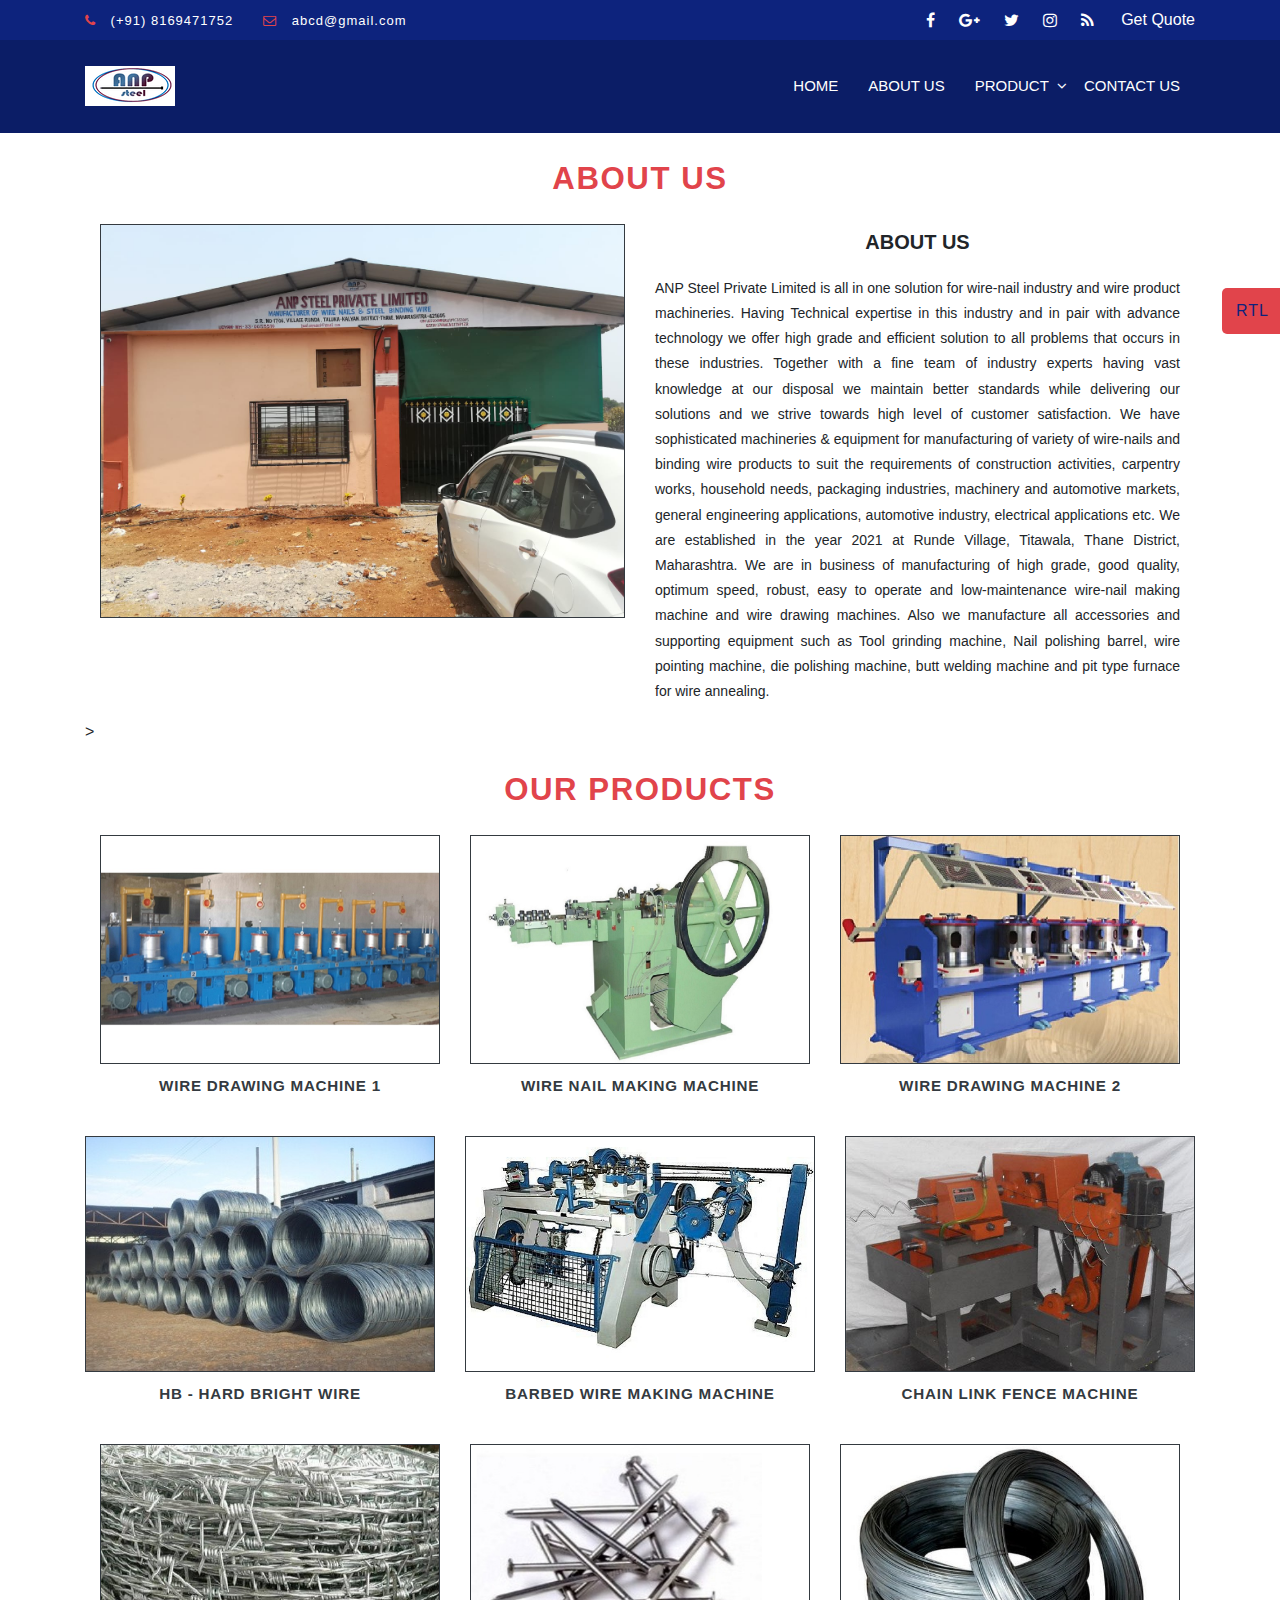
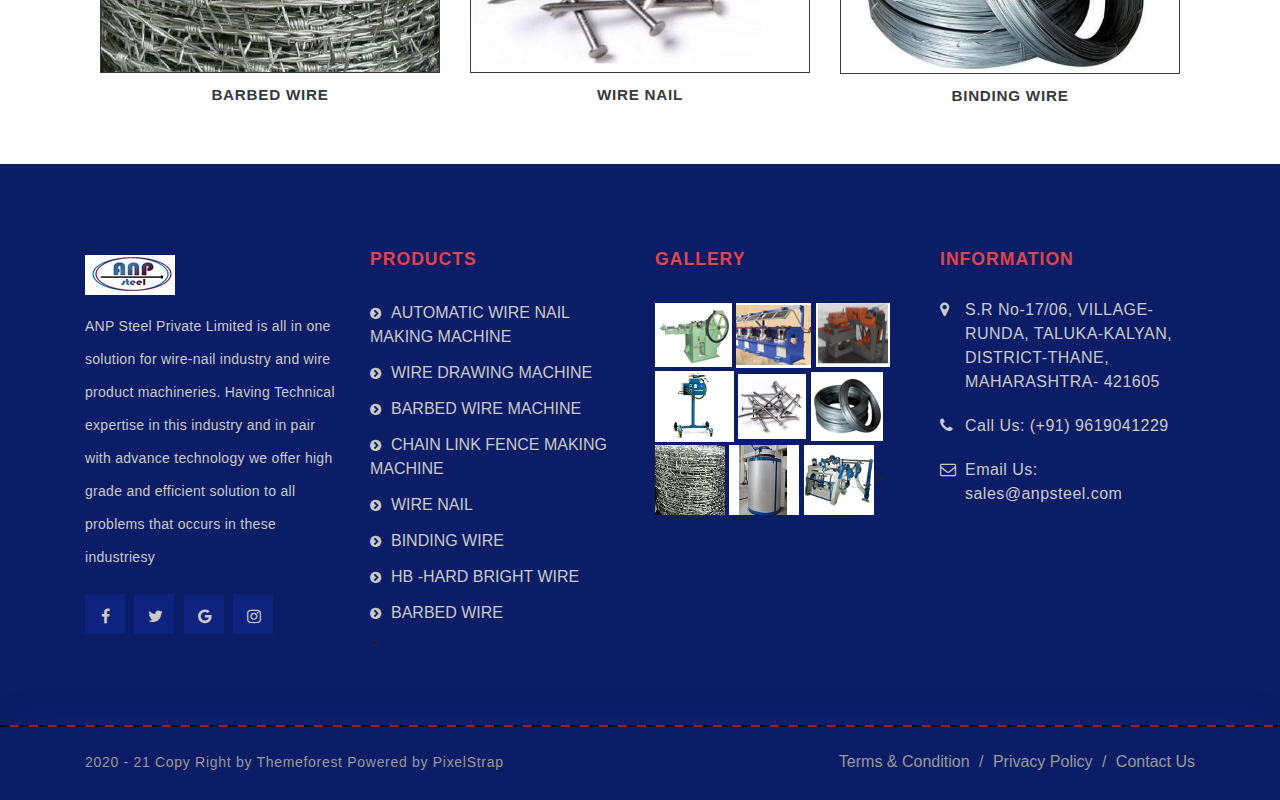
==== commit 6e3946ef: "Minor Change fix" ====
--- a/About_us.html
+++ b/About_us.html
@@ -115,7 +115,11 @@
                         <li class="nav-item"><a class="nav-link" href="Product_A.html"> AUTOMATIC WIRE NAIL MACHINE </a></li>
                         <li class="nav-item"><a class="nav-link" href="Product_B.html"> WIRE DRAWING MACHINE </a></li>
                         <li class="nav-item"><a class="nav-link" href="Product_C.html">BARBED WIRE MAKING MACHINE</a></li>
+                        <li class="nav-item"><a class="nav-link" href="Product_C.html">CHAIN LINK FENCE MAKING MACHINE</a></li>
                         <li class="nav-item"><a class="nav-link" href="Product_D.html"> WIRE NAIL</a></li>
+                        <li class="nav-item"><a class="nav-link" href="Product_D.html"> BINDING WIRE</a></li>
+                        <li class="nav-item"><a class="nav-link" href="Product_D.html"> HB- HARD BRIGHT WIRE </a></li>
+                        <li class="nav-item"><a class="nav-link" href="Product_D.html"> BARBED WIRE </a></li>
                         
                         
                     </ul>
@@ -162,48 +166,48 @@
 <div class="row" style="margin: 30px 0px;">
         <div class="col-md-4">
             <a href="Product_A.html"><img src="assets/images/plumbing/Our_Products/WhatsApp Image 2021-05-20 at 9.15.09 PM.jpeg" class="img-fluid border border-dark">
-                <h5 class="text-center text-dark text-uppercase" style="margin-top:10px;"> wire nail making Machine</h5></a>
+                <h5 class="text-center text-dark text-uppercase" style="margin-top:10px;font-weight:bold;"> wire DRAWING Machine 1</h5></a>
         </div>
        <div class="col-md-4">
         <a href="Product_B.html"><img src="assets/images/plumbing/Our_Products/WhatsApp Image 2021-05-20 at 9.15.12 PM (1).jpeg" class="img-fluid border border-dark">
-            <h5 class="text-center text-dark text-uppercase" style="margin-top:10px;"> wire nail making Machine</h5></a>
+            <h5 class="text-center text-dark text-uppercase" style="margin-top:10px;font-weight:bold;"> wire nail making Machine</h5></a>
        </div>
        <div class="col-md-4">
         <a href="Product_A.html"><img src="assets/images/plumbing/Our_Products/WhatsApp Image 2021-05-20 at 9.15.12 PM.jpeg" class="img-fluid border border-dark">
-            <h5 class="text-center text-dark text-uppercase" style="margin-top:10px;"> wire nail making Machine</h5></a>
+            <h5 class="text-center text-dark text-uppercase" style="margin-top:10px; font-weight:bold;"> wire DRAWING Machine 2 </h5></a>
        </div>
 </div>
 
-<div class="row">
+<div class="row" style="margin-top: 30px;">
     <div class="col-md-4">
-        <a href="Product_A.html"><img src="assets/images/plumbing/Our_Products/12.png" class="img-fluid border border-dark">
-            <h5 class="text-center text-dark text-uppercase" style="margin-top:10px;"> wire nail making Machine</h5></a>
+        <a href="Product_A.html"><img src="assets/images/plumbing/Our_Products/New 1.jpeg" class="img-fluid border border-dark">
+            <h5 class="text-center text-dark text-uppercase" style="margin-top:10px;font-weight:bold;"> HB - HARD BRIGHT WIRE </h5></a>
         
     </div>
    <div class="col-md-4">
-    <a href="Product_A.html"><img src="assets/images/plumbing/Our_Products/13.png" class="img-fluid border border-dark">
-        <h5 class="text-center text-dark text-uppercase" style="margin-top:10px;"> wire nail making Machine</h5></a>
+    <a href="Product_A.html"><img src="assets/images/plumbing/Our_Products/NEW 2.jpeg" class="img-fluid border border-dark">
+        <h5 class="text-center text-dark text-uppercase" style="margin-top:10px;font-weight:bold;"> BARBED WIRE MAKING MACHINE</h5></a>
    </div>
    <div class="col-md-4">
-    <a href="Product_A.html"><img src="assets/images/plumbing/Our_Products/1 (1).png" class="img-fluid border border-dark">
-        <h5 class="text-center text-dark text-uppercase" style="margin-top:10px;"> wire nail making Machine</h5></a>
+    <a href="Product_A.html"><img src="assets/images/plumbing/Our_Products/NEW 3.jpeg" class="img-fluid border border-dark">
+        <h5 class="text-center text-dark text-uppercase" style="margin-top:10px;font-weight:bold;"> CHAIN LINK FENCE MACHINE </h5></a>
    </div>
 </div>
 
 
-<div class="row">
+<div class="row" style="margin: 30px 0px;">
     <div class="col-md-4">
-        <a href="Product_A.html"><img src="assets/images/plumbing/Our_Products/15B.png" class="img-fluid border border-dark">
-            <h5 class="text-center text-dark text-uppercase" style="margin-top:10px;"> wire nail making Machine</h5></a>
+        <a href="Product_A.html"><img src="assets/images/plumbing/Our_Products/NEW 4.jpeg" class="img-fluid border border-dark">
+            <h5 class="text-center text-dark text-uppercase" style="margin-top:10px;font-weight:bold;"> BARBED WIRE</h5></a>
         
     </div>
    <div class="col-md-4">
-    <a href="Product_A.html"><img src="assets/images/plumbing/Our_Products/16B.png" class="img-fluid border border-dark">
-        <h5 class="text-center text-dark text-uppercase" style="margin-top:10px;"> wire nail making Machine</h5></a>
+    <a href="Product_A.html"><img src="assets/images/plumbing/Our_Products/NEW 5.jpeg" class="img-fluid border border-dark">
+        <h5 class="text-center text-dark text-uppercase" style="margin-top:10px;font-weight:bold;"> wire nail </h5></a>
    </div>
    <div class="col-md-4">
-    <a href="Product_A.html"><img src="assets/images/plumbing/Our_Products/17.jpg" class="img-fluid border border-dark">
-        <h5 class="text-center text-dark text-uppercase" style="margin-top:10px;"> wire nail making Machine</h5></a>
+    <a href="Product_A.html"><img src="assets/images/plumbing/Our_Products/NEW 6.jpeg" class="img-fluid border border-dark">
+        <h5 class="text-center text-dark text-uppercase" style="margin-top:10px;font-weight:bold;"> BINDING WIRE </h5></a>
    </div>
 </div>
 </div>
@@ -297,10 +301,15 @@
                             </div>
                             <div class="footer-contant">
                                 <ul>
-                                    <li><a href="Product_A.html"><i class="fa fa-chevron-circle-right"></i>AUTOMATIC WIRE BAIL MACHINE</a></li>
+                                    <li><a href="Product_A.html"><i class="fa fa-chevron-circle-right"></i>AUTOMATIC WIRE NAIL MAKING MACHINE</a></li>
                                     <li><a href="Product_B.html"><i class="fa fa-chevron-circle-right"></i>WIRE DRAWING MACHINE</a></li>
                                     <li><a href="Product_C.html"><i class="fa fa-chevron-circle-right"></i>BARBED WIRE MACHINE</a></li>
+                                    <li><a href="Product_C.html"><i class="fa fa-chevron-circle-right"></i>CHAIN LINK FENCE MAKING MACHINE</a></li>
                                     <li><a href="Product_D.html"><i class="fa fa-chevron-circle-right"></i>WIRE NAIL</a></li>
+                                    <li><a href="Product_D.html"><i class="fa fa-chevron-circle-right"></i>BINDING WIRE</a></li>
+                                    <li><a href="Product_D.html"><i class="fa fa-chevron-circle-right"></i>HB -HARD BRIGHT WIRE</a></li>
+                                    <li><a href="Product_D.html"><i class="fa fa-chevron-circle-right"></i>BARBED WIRE </a></li>
+                                   >
                                    
                                 </ul>
                             </div>
@@ -321,6 +330,9 @@
                                     <li><a href="Product_B.html"><img src="assets/images/plumbing/gallery/1D.png" alt=""></a></li>
                                     <li><a href="Product_D.html"><img src="assets/images/plumbing/gallery/1E.png" alt=""></a></li>
                                     <li><a href="Product_D.html"><img src="assets/images/plumbing/gallery/1F.png" alt=""></a></li>
+                                    <li><a href="Product_D.html"><img src="assets/images/plumbing/gallery/1G.png" alt=""></a></li>
+                                    <li><a href="Product_D.html"><img src="assets/images/plumbing/gallery/1H.png" alt=""></a></li>
+                                    <li><a href="Product_D.html"><img src="assets/images/plumbing/gallery/1I.png" alt=""></a></li>>
                                 </ul>
                             </div>
                         </div>
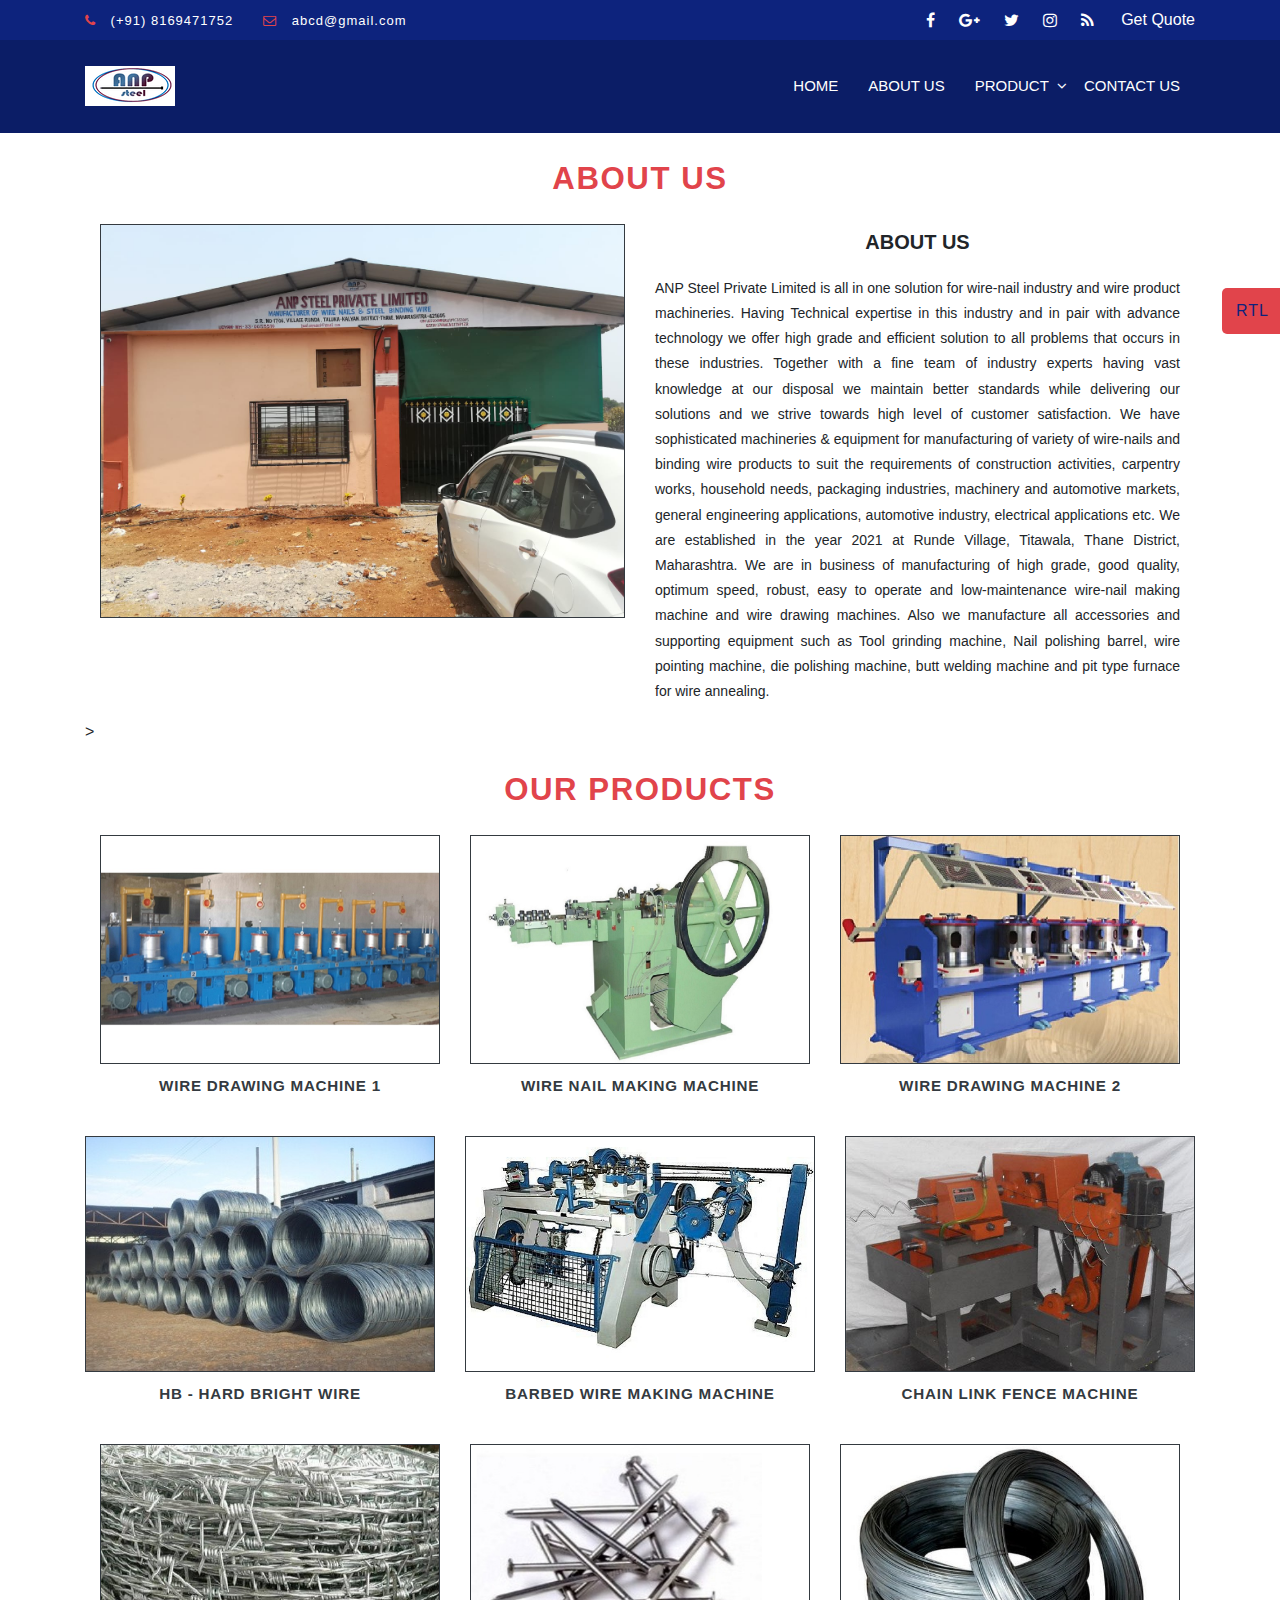
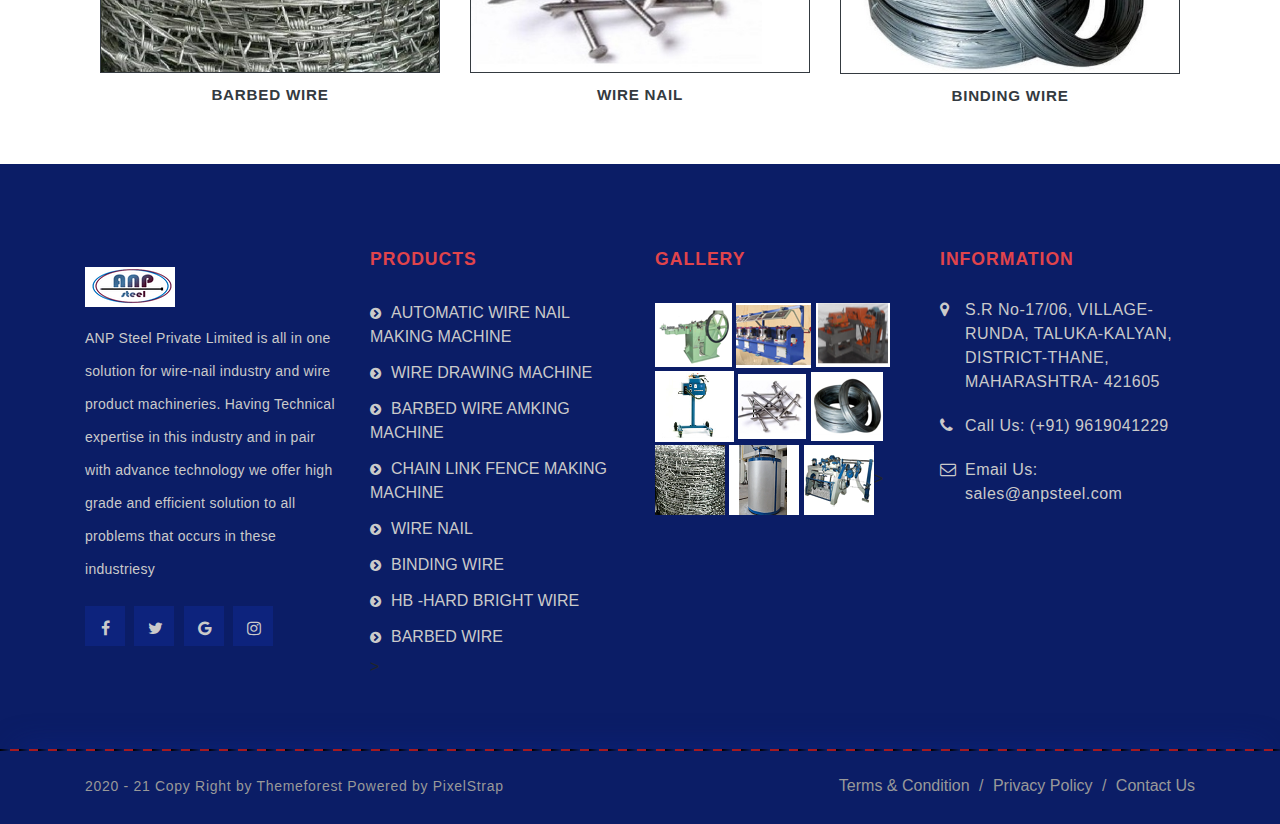
==== commit 39995d07: "Minor Changes" ====
--- a/About_us.html
+++ b/About_us.html
@@ -303,7 +303,7 @@
                                 <ul>
                                     <li><a href="Product_A.html"><i class="fa fa-chevron-circle-right"></i>AUTOMATIC WIRE NAIL MAKING MACHINE</a></li>
                                     <li><a href="Product_B.html"><i class="fa fa-chevron-circle-right"></i>WIRE DRAWING MACHINE</a></li>
-                                    <li><a href="Product_C.html"><i class="fa fa-chevron-circle-right"></i>BARBED WIRE MACHINE</a></li>
+                                    <li><a href="Product_C.html"><i class="fa fa-chevron-circle-right"></i>BARBED WIRE AMKING MACHINE</a></li>
                                     <li><a href="Product_C.html"><i class="fa fa-chevron-circle-right"></i>CHAIN LINK FENCE MAKING MACHINE</a></li>
                                     <li><a href="Product_D.html"><i class="fa fa-chevron-circle-right"></i>WIRE NAIL</a></li>
                                     <li><a href="Product_D.html"><i class="fa fa-chevron-circle-right"></i>BINDING WIRE</a></li>
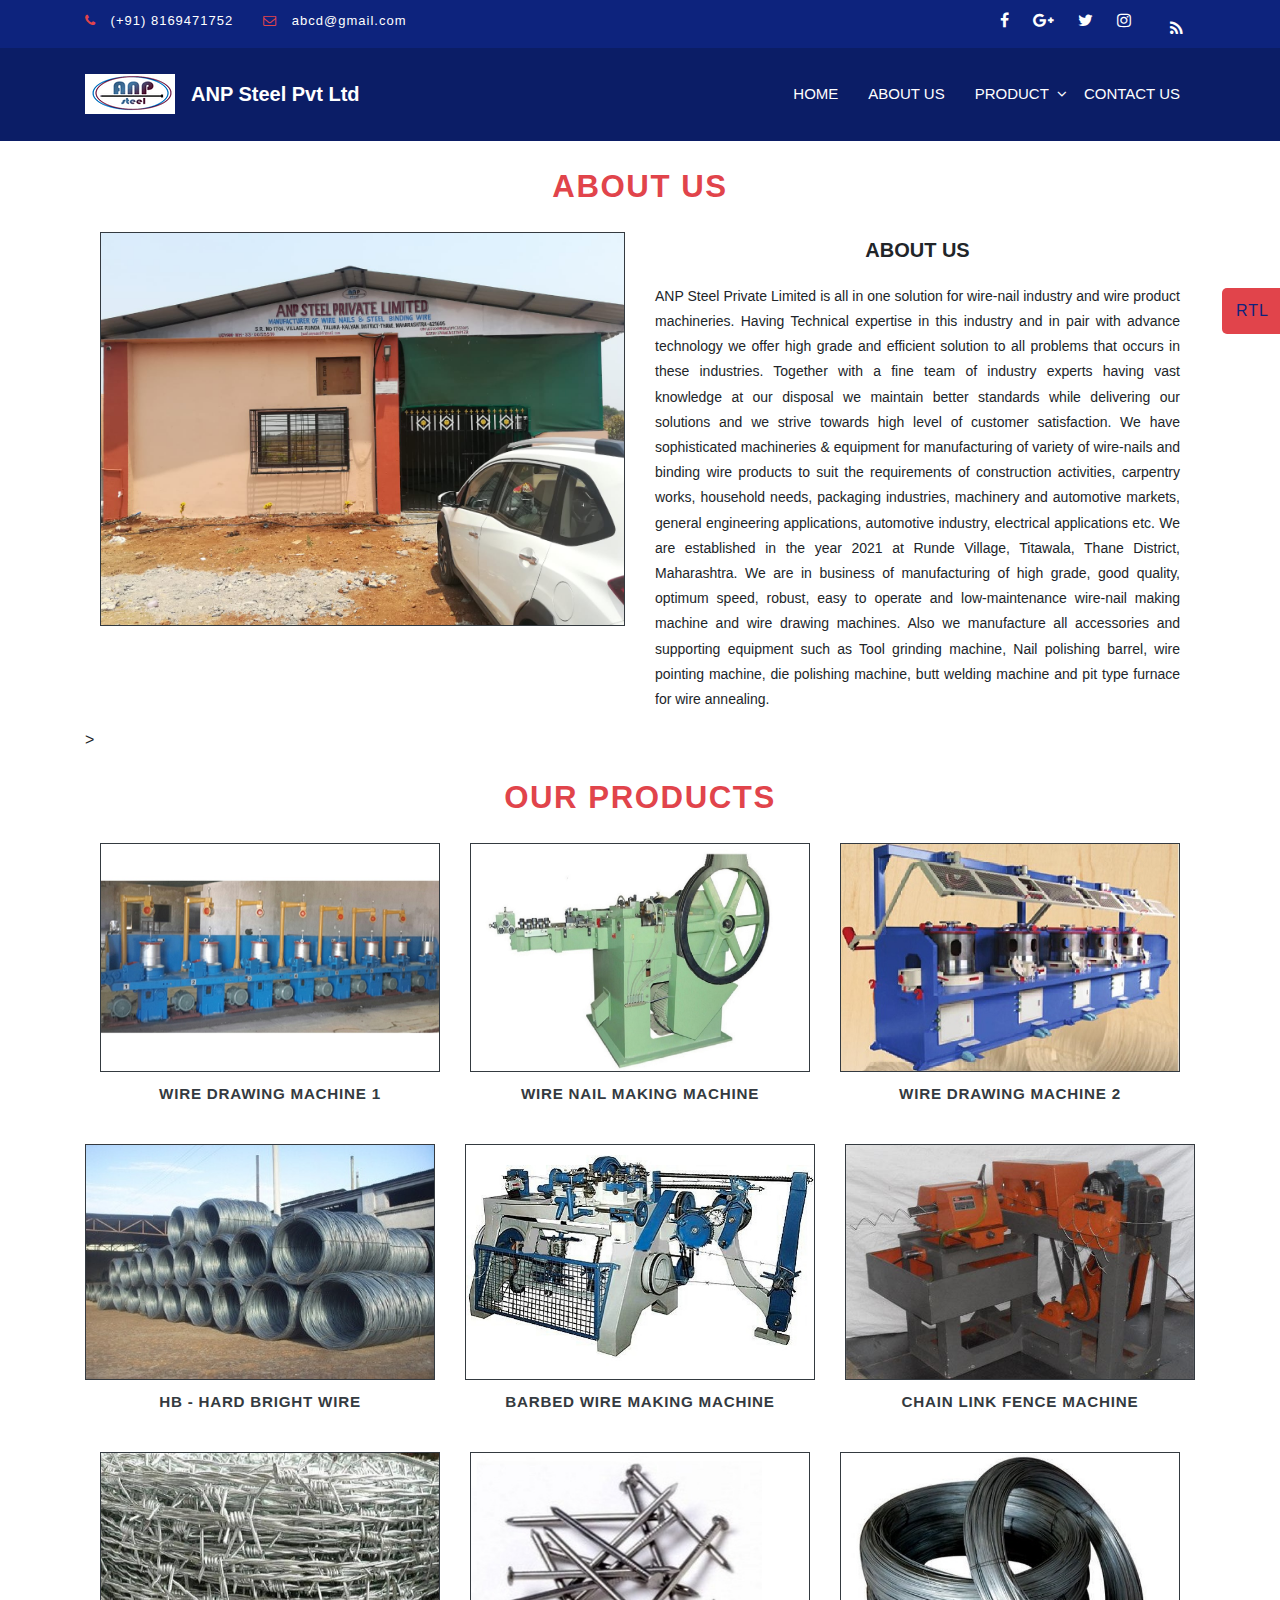
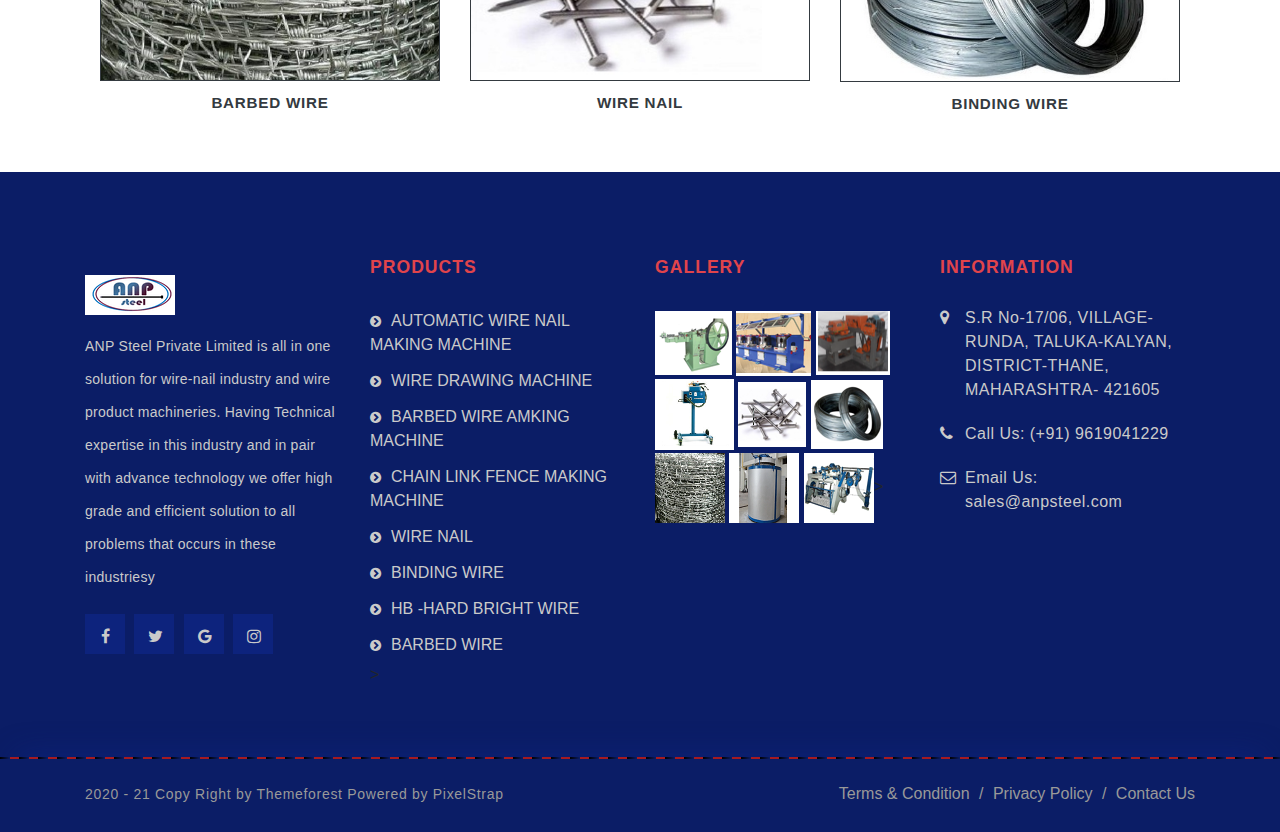
==== commit 9d348d2b: "Minor Changes fix" ====
--- a/About_us.html
+++ b/About_us.html
@@ -7,13 +7,13 @@
 
     <meta charset="utf-8">
     <meta name="author" content="pixelstrap">
-    <meta name="description" content="Reno | Plumbing HTML Templates from pixelstrap">
-    <meta name="keywords" content="Reno | Plumbing HTML Templates from pixelstrap">
+    <meta name="description" content="Anpsteel | ANP Steel Private Limited is all in one solution for wire-nail industry and wire product machineries">
+    <meta name="keywords" content="Anpsteel  | Automatic High Speed Wire Nail Making Machine | Wire Drawing Machine |Barbed Wire Making Machine |Chain Link Fence Making Machine | Wire Nail | Binding Wire | Barbed Wire | Hard Bright Wire  ">
     <meta name="viewport" content="width=device-width, initial-scale=1, maximum-scale=1">
     <meta http-equiv="X-UA-Compatible" content="IE=edge"/>
 
     <!-- Site Title -->
-    <title> Reno | Plumbing HTML Templates </title>
+    <title> Anp Stell Private Limited </title>
 
     <!-- Fav icon -->
     <link rel="shortcut icon" href="assets/images/plumbing/Favicon.png">
@@ -84,7 +84,7 @@
                         <li><a href="#"><i class="fa fa-twitter" aria-hidden="true"></i></a></li>
                         <li><a href="#"><i class="fa fa-instagram" aria-hidden="true"></i></a></li>
                         <li><a href="#"><i class="fa fa-rss" aria-hidden="true"></i></a></li>
-                        <li class="my-account"><a href="#"> Get Quote </a></li>
+                        
                     </ul>
                 </div>
             </div>
@@ -97,6 +97,7 @@
 <nav class="navbar nav_2 navbar-expand-lg navbar-light theme-nav" id="navbar">
     <div class="container">
         <a class="navbar-brand" href="index.html"><img src="logoc80.png" alt="logo"></a>
+        <a class="navbar-brand" id="navbar" style=" color:white;font-weight:bold"href="index.html"> ANP Steel Pvt Ltd </a>
         <button class="navbar-toggler" type="button" data-toggle="collapse" data-target="#navbarSupportedContent" aria-controls="navbarSupportedContent" aria-expanded="false" aria-label="Toggle navigation">
             <i class="fa fa-bars" aria-hidden="true"></i>
         </button>
@@ -112,14 +113,15 @@
                 
                 <li class="nav-item dropdown"><a class="nav-link dropdown-toggle" href="Product_A.html" data-toggle="dropdown" aria-haspopup="true" aria-expanded="false"> PRODUCT </a>
                     <ul class="dropdown-menu">
-                        <li class="nav-item"><a class="nav-link" href="Product_A.html"> AUTOMATIC WIRE NAIL MACHINE </a></li>
+                        <li class="nav-item"><a class="nav-link" href="Product_A.html"> AUTOMATIC  HIGH SPEED WIRE NAIL  MAKING MACHINE </a></li>
                         <li class="nav-item"><a class="nav-link" href="Product_B.html"> WIRE DRAWING MACHINE </a></li>
                         <li class="nav-item"><a class="nav-link" href="Product_C.html">BARBED WIRE MAKING MACHINE</a></li>
                         <li class="nav-item"><a class="nav-link" href="Product_C.html">CHAIN LINK FENCE MAKING MACHINE</a></li>
                         <li class="nav-item"><a class="nav-link" href="Product_D.html"> WIRE NAIL</a></li>
                         <li class="nav-item"><a class="nav-link" href="Product_D.html"> BINDING WIRE</a></li>
-                        <li class="nav-item"><a class="nav-link" href="Product_D.html"> HB- HARD BRIGHT WIRE </a></li>
+                        <li class="nav-item"><a class="nav-link" href="Product_D.html"> HB WIRE- HARD BRIGHT WIRE </a></li>
                         <li class="nav-item"><a class="nav-link" href="Product_D.html"> BARBED WIRE </a></li>
+                        
                         
                         
                     </ul>
